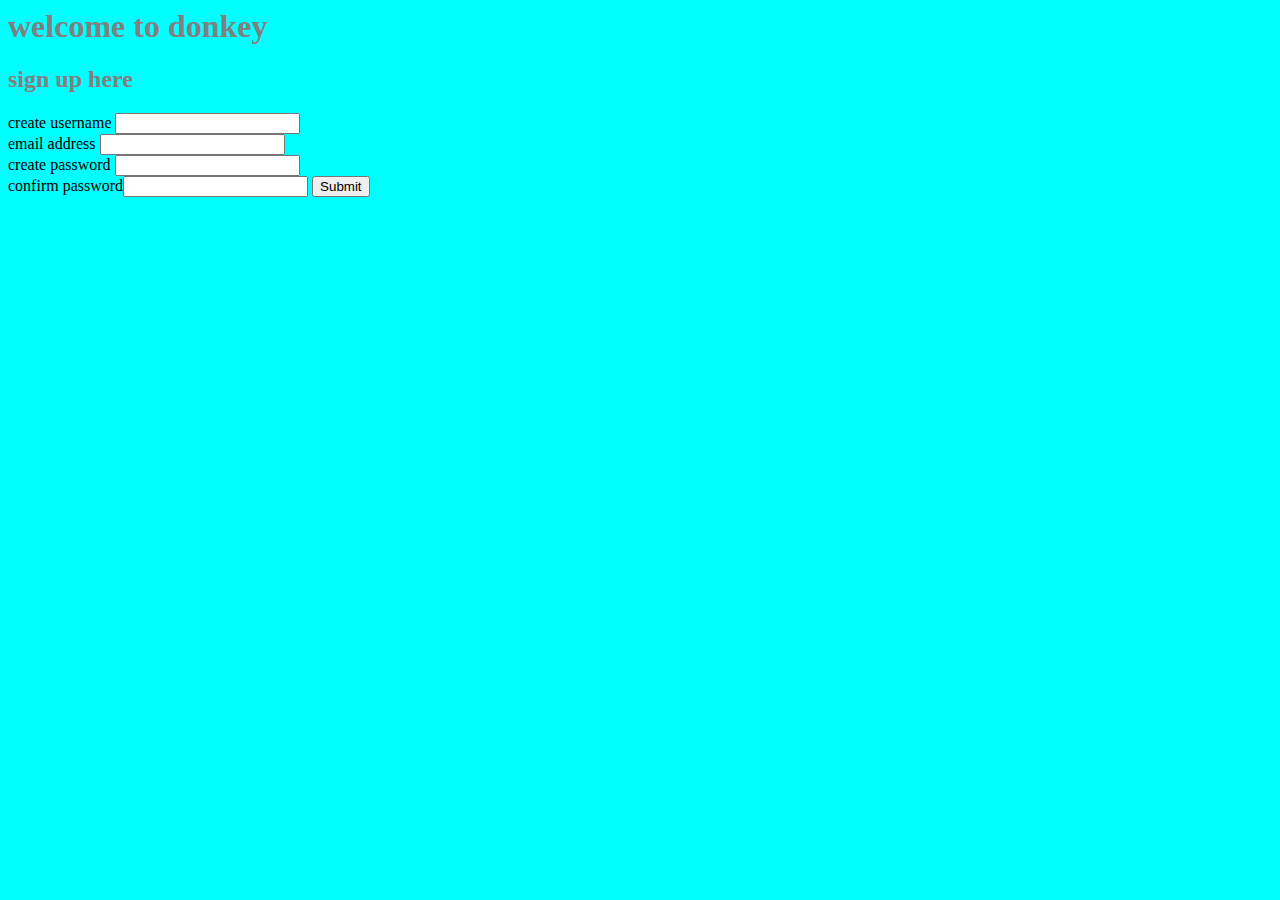
==== sign_up.html @ fd345e94 "added lots, php still not working" ====
<html>
    <head>
        <title>
            Donkey-sign up
        </title>
        <link rel="stylesheet" type="text/css" href="style.css">
    </head>
    <body style="background-color: aqua;">

        <div class="sign_up">
        <h1 >welcome to donkey</h1>
        <h2>sign up here</h2>
        </div>
        <form action="connect.php" method="POST">
        <lable>create username  <input type="text" id ="userNameInput" name="username"></lable>
        <br>
        <lable> email address <input type="text" id="emailInput" name="email"></lable>
        <br>
        <lable>create password  <input type ="text" id ="passwordInput" name="password"></lable>
        <br>
        <lable>confirm password<input type ="text" id="confirmPassword" name="password2"></lable>
        <input type="submit">
        </form>
    </body>
    <script>
        
    </script>
</html>
---- style.css ----
.sign_up{
    color: grey;
}
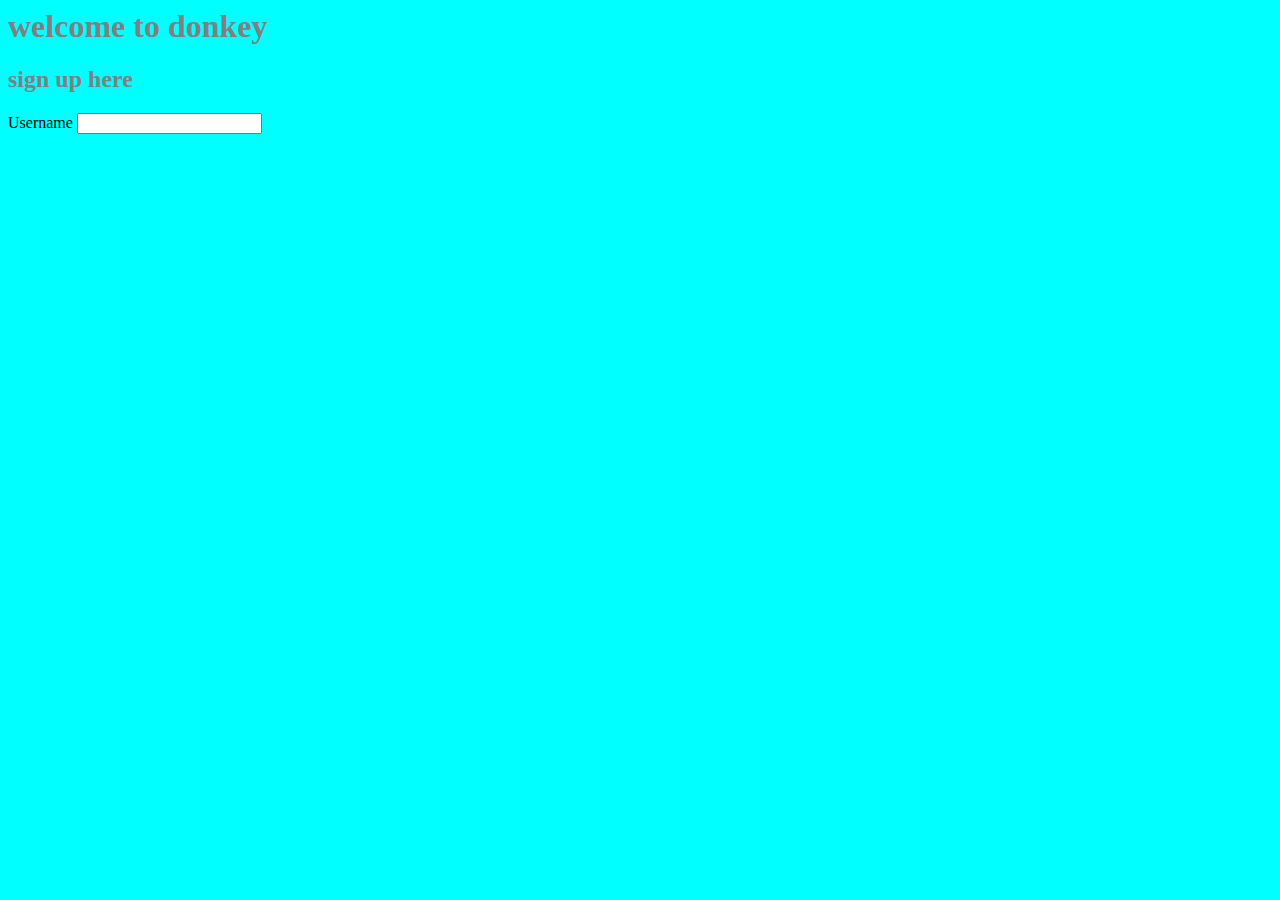
==== commit 22db3792: "re doing everything" ====
--- a/sign_up.html
+++ b/sign_up.html
@@ -2,7 +2,9 @@
     <head>
         <title>
             Donkey-sign up
+
         </title>
+        <meta charset="UTF-8">
         <link rel="stylesheet" type="text/css" href="style.css">
     </head>
     <body style="background-color: aqua;">
@@ -11,16 +13,11 @@
         <h1 >welcome to donkey</h1>
         <h2>sign up here</h2>
         </div>
-        <form action="connect.php" method="POST">
-        <lable>create username  <input type="text" id ="userNameInput" name="username"></lable>
-        <br>
-        <lable> email address <input type="text" id="emailInput" name="email"></lable>
-        <br>
-        <lable>create password  <input type ="text" id ="passwordInput" name="password"></lable>
-        <br>
-        <lable>confirm password<input type ="text" id="confirmPassword" name="password2"></lable>
-        <input type="submit">
+        <form>
+            <lable for ="userName">Username</lable>
+            <input type="text" id ="userName">
         </form>
+        
     </body>
     <script>
         
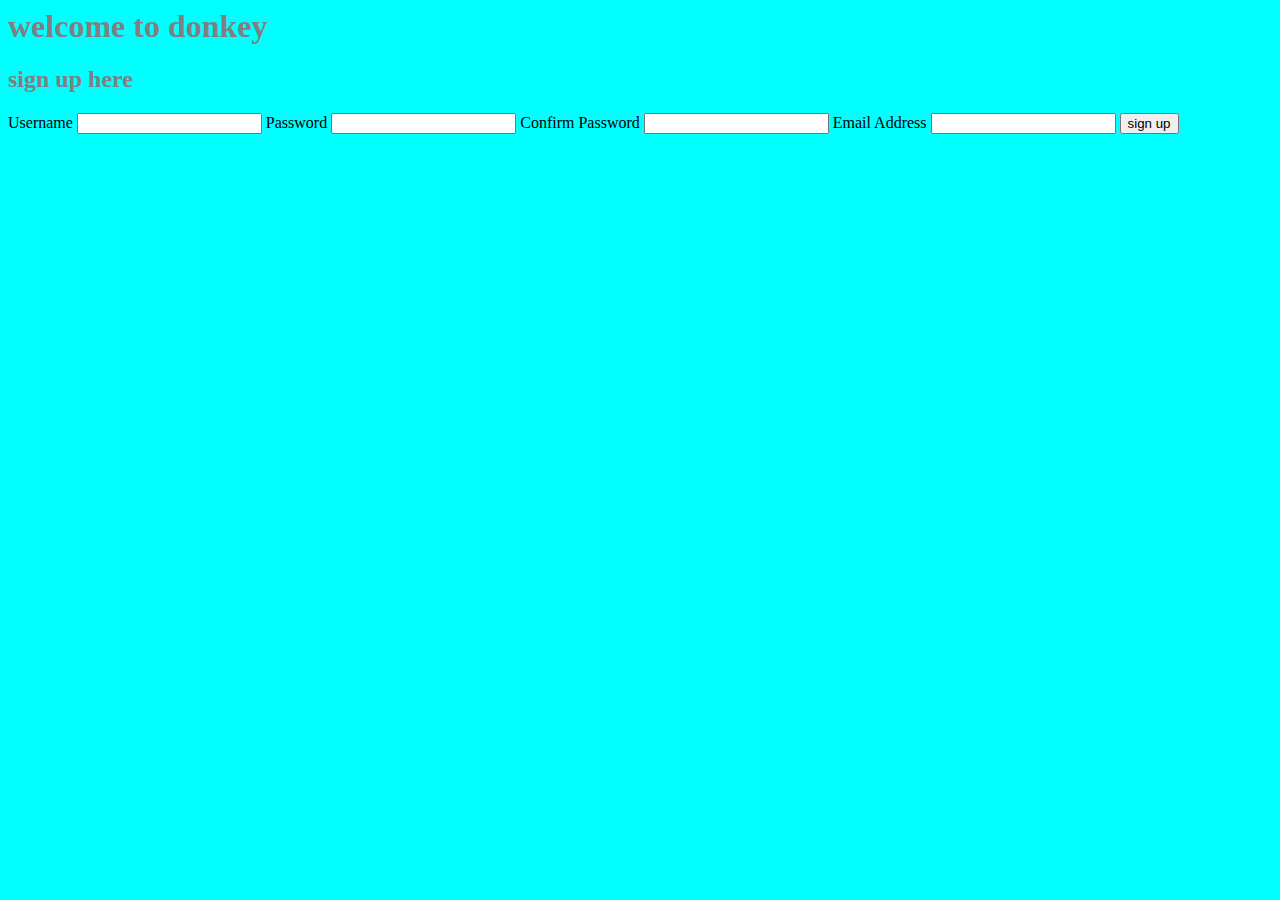
==== commit 0ea623f0: "done more" ====
--- a/sign_up.html
+++ b/sign_up.html
@@ -14,8 +14,17 @@
         <h2>sign up here</h2>
         </div>
         <form>
+            <div>
             <lable for ="userName">Username</lable>
-            <input type="text" id ="userName">
+            <input type="text" id ="userName" name="user_name">
+            <lable for ="password">Password</lable>
+            <input type="text" id="password" name="_password">
+            <lable for="cPassword">Confirm Password</lable>
+            <input type="text" id="cPassword" name="c_password">
+            <lable for ="email">Email Address</lable>
+            <input type ="text" id="email" name="_email">
+            <button type="submit">sign up</button>
+            </div>
         </form>
         
     </body>
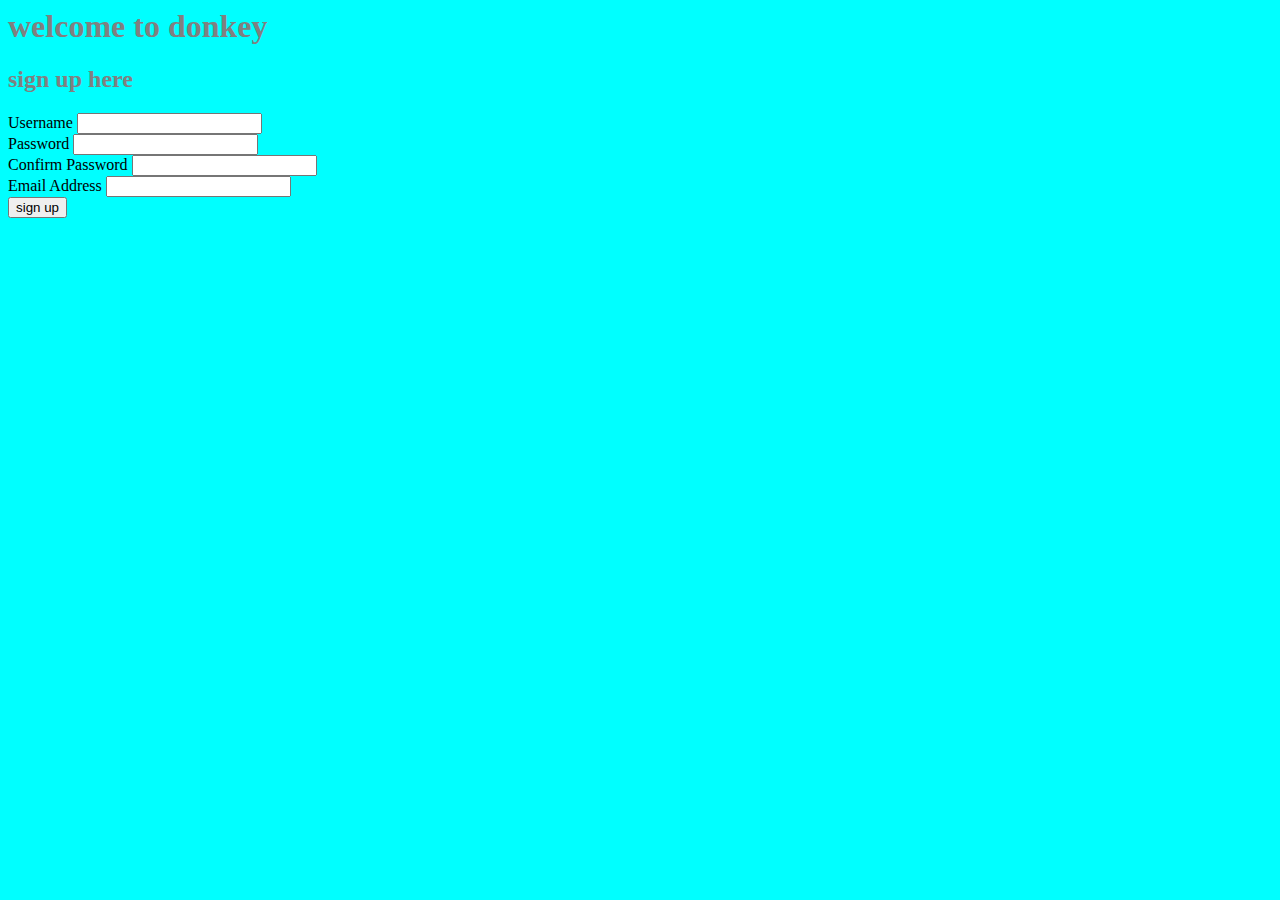
==== commit 3545ffa5: "idk" ====
--- a/sign_up.html
+++ b/sign_up.html
@@ -6,6 +6,19 @@
         </title>
         <meta charset="UTF-8">
         <link rel="stylesheet" type="text/css" href="style.css">
+        <script>
+            
+            
+            function save_func(){
+                x=document.GetElementById("form");
+                const form_data=["",""];
+                for (let i=0;i<x.length-1;i++){
+                    form_data.push(x.elements[i].value);
+                }
+                }
+            console.log(form_data);
+            
+        </script>
     </head>
     <body style="background-color: aqua;">
 
@@ -13,22 +26,28 @@
         <h1 >welcome to donkey</h1>
         <h2>sign up here</h2>
         </div>
-        <form>
+        <form id="form">
             <div>
             <lable for ="userName">Username</lable>
+        
             <input type="text" id ="userName" name="user_name">
+            </div>
+            <div>
             <lable for ="password">Password</lable>
             <input type="text" id="password" name="_password">
+        </div>
+        <div>
             <lable for="cPassword">Confirm Password</lable>
             <input type="text" id="cPassword" name="c_password">
+            </div>
+            <div>
             <lable for ="email">Email Address</lable>
             <input type ="text" id="email" name="_email">
-            <button type="submit">sign up</button>
             </div>
+            <button type="submit" onclick="save_func()">sign up</button>
+            
         </form>
         
     </body>
-    <script>
-        
-    </script>
+    
 </html>